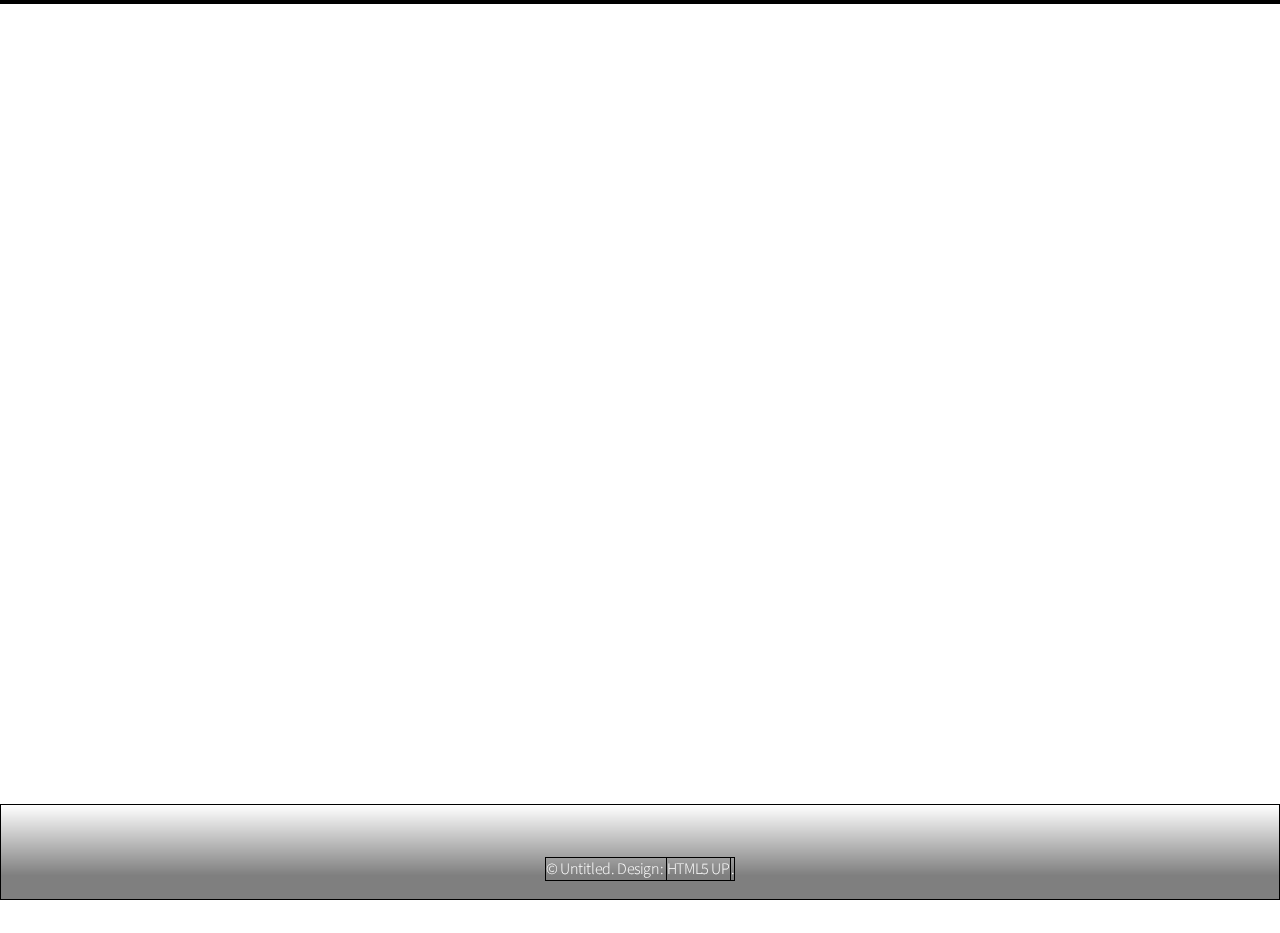
==== html5up-aerial/projects.html @ e5555c4e "added template and updated html, css and added projects.index. Still needs completed." ====
<!DOCTYPE html>
<!--
	Aerial by HTML5 UP
	html5up.net | @ajlkn
	Free for personal and commercial use under the CCA 3.0 license (html5up.net/license)
-->
<html>
  <head>
    <title>Mark Gowen | Projects</title>
    <meta charset="utf-8" />
    <meta
      name="viewport"
      content="width=device-width, initial-scale=1, user-scalable=no"
    />
    <link rel="stylesheet" href="assets/css/main.css" />
    <noscript><link rel="stylesheet" href="assets/css/noscript.css"/></noscript>
  </head>
  <body class="is-preload">
    <div id="wrapper">
      <div id="bg"></div>
      <div id="overlay"></div>
      <div id="main">
        <!-- Header -->
        <header id="header" class="projects">
          <h1><a href="/index.html"></a>Mark Gowen</h1>
          <p>Photographer &nbsp;&bull;&nbsp; Full Stack Web Developer</p>
        </header>
      </div>
      <div id="main-content"></div>
      <div class="project-content">
        <h2>Responsive Web Design</h2>
        <p>
          This project has been an evolution from our first week at Lambda
          School. It has covered everything from Flex Box to Inline Block,
          encompassing HTML and CSS.
        </p>
      </div>
    </div>
      <!-- Footer -->
      <footer id="footer">
        <span class="copyright"
          >&copy; Untitled. Design:
          <a href="http://html5up.net">HTML5 UP</a>.</span
        >
      </footer>
    </div>
    <script>
      window.onload = function() {
        document.body.classList.remove('is-preload');
      };
      window.ontouchmove = function() {
        return false;
      };
      window.onorientationchange = function() {
        document.body.scrollTop = 0;
      };
    </script>
  </body>
</html>
---- html5up-aerial/assets/css/main.css ----
@import url("https://fonts.googleapis.com/css?family=Source+Sans+Pro:300,900");
@import url("fontawesome-all.min.css");

/*
	Aerial by HTML5 UP
	html5up.net | @ajlkn
	Free for personal and commercial use under the CCA 3.0 license (html5up.net/license)
*/

html, body, div, span, applet, object,
iframe, h1, h2, h3, h4, h5, h6, p, blockquote,
pre, a, abbr, acronym, address, big, cite,
code, del, dfn, em, img, ins, kbd, q, s, samp,
small, strike, strong, sub, sup, tt, var, b,
u, i, center, dl, dt, dd, ol, ul, li, fieldset,
form, label, legend, table, caption, tbody,
tfoot, thead, tr, th, td, article, aside,
canvas, details, embed, figure, figcaption,
footer, header, hgroup, menu, nav, output, ruby,
section, summary, time, mark, audio, video {
	margin: 0;
	padding: 0;
	border: 0;
	font-size: 100%;
	font: inherit;
	vertical-align: baseline;}

article, aside, details, figcaption, figure,
footer, header, hgroup, menu, nav, section {
	display: block;}

body {
	line-height: 1;
}

ol, ul {
	list-style: none;
}

blockquote, q {
	quotes: none;
}

	blockquote:before, blockquote:after, q:before, q:after {
		content: '';
		content: none;
	}

table {
	border-collapse: collapse;
	border-spacing: 0;
}

body {
	-webkit-text-size-adjust: none;
}

mark {
	background-color: transparent;
	color: inherit;
}

input::-moz-focus-inner {
	border: 0;
	padding: 0;
}

input, select, textarea {
	-moz-appearance: none;
	-webkit-appearance: none;
	-ms-appearance: none;
	appearance: none;
}

/* Basic */

	html {
		box-sizing: border-box;
	}

	*, *:before, *:after {
		box-sizing: inherit;
	}

	body {
		background: #fff;
		overflow: hidden;
	}

		body.is-preload *, body.is-preload *:before, body.is-preload *:after {
			-moz-animation: none !important;
			-webkit-animation: none !important;
			-ms-animation: none !important;
			animation: none !important;
			-moz-transition: none !important;
			-webkit-transition: none !important;
			-ms-transition: none !important;
			transition: none !important;
		}

	body, input, select, textarea {
		color: #fff;
		font-family: 'Source Sans Pro', sans-serif;
		font-size: 15pt;
		font-weight: 300 !important;
		letter-spacing: -0.025em;
		line-height: 1.75em;
	}

	a {
		-moz-transition: border-color 0.2s ease-in-out;
		-webkit-transition: border-color 0.2s ease-in-out;
		-ms-transition: border-color 0.2s ease-in-out;
		transition: border-color 0.2s ease-in-out;
		border-bottom: dotted 1px;
		color: inherit;
		outline: 0;
		text-decoration: none;
	}

		a:hover {
			border-color: transparent;
		}

/* Icon */

	.icon {
		text-decoration: none;
		position: relative;
	}

		.icon:before {
			-moz-osx-font-smoothing: grayscale;
			-webkit-font-smoothing: antialiased;
			display: inline-block;
			font-style: normal;
			font-variant: normal;
			text-rendering: auto;
			line-height: 1;
			text-transform: none !important;
			font-family: 'Font Awesome 5 Free';
			font-weight: 400;
		}

		.icon > .label {
			display: none;
		}

		.icon.solid:before {
			font-weight: 900;
		}

		.icon.brands:before {
			font-family: 'Font Awesome 5 Brands';
		}

/* Wrapper */

	@-moz-keyframes wrapper {
		0% {
			opacity: 0;
		}

		100% {
			opacity: 1;
		}
	}

	@-webkit-keyframes wrapper {
		0% {
			opacity: 0;
		}

		100% {
			opacity: 1;
		}
	}

	@-ms-keyframes wrapper {
		0% {
			opacity: 0;
		}

		100% {
			opacity: 1;
		}
	}

	@keyframes wrapper {
		0% {
			opacity: 0;
		}

		100% {
			opacity: 1;
		}
	}

	#wrapper {
		-moz-animation: wrapper 3s forwards;
		-webkit-animation: wrapper 3s forwards;
		-ms-animation: wrapper 3s forwards;
		animation: wrapper 3s forwards;
		height: 100%;
		left: 0;
		opacity: 0;
		position: fixed;
		top: 0;
		width: 100%;
	}

/* BG */

	#bg {
		/* -moz-animation: bg 60s linear infinite;
		-webkit-animation: bg 60s linear infinite;
		-ms-animation: bg 60s linear infinite;
		animation: bg 60s linear infinite;
		-moz-backface-visibility: hidden;
		-webkit-backface-visibility: hidden;
		-ms-backface-visibility: hidden;
		backface-visibility: hidden;
		-moz-transform: translate3d(0,0,0);
		-webkit-transform: translate3d(0,0,0);
		-ms-transform: translate3d(0,0,0);
		transform: translate3d(0,0,0); */
	/* Set your background with this */

		background: #348cb2 url("images/bkg.jpg");
		/* background-repeat: no-repeat; */
		height: 100%;
		left: 0;
		opacity: 1;
		position: fixed;
		top: 0;
	}

	@-moz-keyframes bg {
		0% {
			-moz-transform: translate3d(0,0,0);
			-webkit-transform: translate3d(0,0,0);
			-ms-transform: translate3d(0,0,0);
			transform: translate3d(0,0,0);
		}

		100% {
			-moz-transform: translate3d(-2250px,0,0);
			-webkit-transform: translate3d(-2250px,0,0);
			-ms-transform: translate3d(-2250px,0,0);
			transform: translate3d(-2250px,0,0);
		}
	}

	@-webkit-keyframes bg {
		0% {
			-moz-transform: translate3d(0,0,0);
			-webkit-transform: translate3d(0,0,0);
			-ms-transform: translate3d(0,0,0);
			transform: translate3d(0,0,0);
		}

		100% {
			-moz-transform: translate3d(-2250px,0,0);
			-webkit-transform: translate3d(-2250px,0,0);
			-ms-transform: translate3d(-2250px,0,0);
			transform: translate3d(-2250px,0,0);
		}
	}

	@-ms-keyframes bg {
		0% {
			-moz-transform: translate3d(0,0,0);
			-webkit-transform: translate3d(0,0,0);
			-ms-transform: translate3d(0,0,0);
			transform: translate3d(0,0,0);
		}

		100% {
			-moz-transform: translate3d(-2250px,0,0);
			-webkit-transform: translate3d(-2250px,0,0);
			-ms-transform: translate3d(-2250px,0,0);
			transform: translate3d(-2250px,0,0);
		}
	}

	@keyframes bg {
		0% {
			-moz-transform: translate3d(0,0,0);
			-webkit-transform: translate3d(0,0,0);
			-ms-transform: translate3d(0,0,0);
			transform: translate3d(0,0,0);
		}

		100% {
			-moz-transform: translate3d(-2250px,0,0);
			-webkit-transform: translate3d(-2250px,0,0);
			-ms-transform: translate3d(-2250px,0,0);
			transform: translate3d(-2250px,0,0);
		}
	}

	#bg {
		background-size: 2250px auto;
		width: 6750px;
	}

/* Overlay */

	@-moz-keyframes overlay {
		0% {
			opacity: 0;
		}

		100% {
			opacity: 1;
		}
	}

	@-webkit-keyframes overlay {
		0% {
			opacity: 0;
		}

		100% {
			opacity: 1;
		}
	}

	@-ms-keyframes overlay {
		0% {
			opacity: 0;
		}

		100% {
			opacity: 1;
		}
	}

	@keyframes overlay {
		0% {
			opacity: 0;
		}

		100% {
			opacity: 1;
		}
	}

	#overlay {
		-moz-animation: overlay 1.5s 1.5s forwards;
		-webkit-animation: overlay 1.5s 1.5s forwards;
		-ms-animation: overlay 1.5s 1.5s forwards;
		animation: overlay 1.5s 1.5s forwards;
		background-attachment: fixed, fixed;
		background-image: url("images/overlay-pattern.png"), url("images/overlay.svg");
		background-position: top left, center center;
		background-repeat: repeat, no-repeat;
		background-size: auto, cover;
		height: 100%;
		left: 0;
		opacity: 0;
		position: fixed;
		top: 0;
		width: 100%;
	}

/* Main */

	#main {
		height: 100%;
		left: 0;
		position: fixed;
		text-align: center;
		top: 0;
		width: 100%;
	}

		#main:before {
			content: '';
			display: inline-block;
			height: 100%;
			margin-right: 0;
			vertical-align: middle;
			width: 1px;
		}

/* Header */

	@-moz-keyframes header {
		0% {
			-moz-transform: translate3d(0,1em,0);
			-webkit-transform: translate3d(0,1em,0);
			-ms-transform: translate3d(0,1em,0);
			transform: translate3d(0,1em,0);
			opacity: 0;
		}

		100% {
			-moz-transform: translate3d(0,0,0);
			-webkit-transform: translate3d(0,0,0);
			-ms-transform: translate3d(0,0,0);
			transform: translate3d(0,0,0);
			opacity: 1;
		}
	}

	@-webkit-keyframes header {
		0% {
			-moz-transform: translate3d(0,1em,0);
			-webkit-transform: translate3d(0,1em,0);
			-ms-transform: translate3d(0,1em,0);
			transform: translate3d(0,1em,0);
			opacity: 0;
		}

		100% {
			-moz-transform: translate3d(0,0,0);
			-webkit-transform: translate3d(0,0,0);
			-ms-transform: translate3d(0,0,0);
			transform: translate3d(0,0,0);
			opacity: 1;
		}
	}

	@-ms-keyframes header {
		0% {
			-moz-transform: translate3d(0,1em,0);
			-webkit-transform: translate3d(0,1em,0);
			-ms-transform: translate3d(0,1em,0);
			transform: translate3d(0,1em,0);
			opacity: 0;
		}

		100% {
			-moz-transform: translate3d(0,0,0);
			-webkit-transform: translate3d(0,0,0);
			-ms-transform: translate3d(0,0,0);
			transform: translate3d(0,0,0);
			opacity: 1;
		}
	}

	@keyframes header {
		0% {
			-moz-transform: translate3d(0,1em,0);
			-webkit-transform: translate3d(0,1em,0);
			-ms-transform: translate3d(0,1em,0);
			transform: translate3d(0,1em,0);
			opacity: 0;
		}

		100% {
			-moz-transform: translate3d(0,0,0);
			-webkit-transform: translate3d(0,0,0);
			-ms-transform: translate3d(0,0,0);
			transform: translate3d(0,0,0);
			opacity: 1;
		}
	}

	@-moz-keyframes nav-icons {
		0% {
			-moz-transform: translate3d(0,1em,0);
			-webkit-transform: translate3d(0,1em,0);
			-ms-transform: translate3d(0,1em,0);
			transform: translate3d(0,1em,0);
			opacity: 0;
		}

		100% {
			-moz-transform: translate3d(0,0,0);
			-webkit-transform: translate3d(0,0,0);
			-ms-transform: translate3d(0,0,0);
			transform: translate3d(0,0,0);
			opacity: 1;
		}
	}

	@-webkit-keyframes nav-icons {
		0% {
			-moz-transform: translate3d(0,1em,0);
			-webkit-transform: translate3d(0,1em,0);
			-ms-transform: translate3d(0,1em,0);
			transform: translate3d(0,1em,0);
			opacity: 0;
		}

		100% {
			-moz-transform: translate3d(0,0,0);
			-webkit-transform: translate3d(0,0,0);
			-ms-transform: translate3d(0,0,0);
			transform: translate3d(0,0,0);
			opacity: 1;
		}
	}

	@-ms-keyframes nav-icons {
		0% {
			-moz-transform: translate3d(0,1em,0);
			-webkit-transform: translate3d(0,1em,0);
			-ms-transform: translate3d(0,1em,0);
			transform: translate3d(0,1em,0);
			opacity: 0;
		}

		100% {
			-moz-transform: translate3d(0,0,0);
			-webkit-transform: translate3d(0,0,0);
			-ms-transform: translate3d(0,0,0);
			transform: translate3d(0,0,0);
			opacity: 1;
		}
	}

	@keyframes nav-icons {
		0% {
			-moz-transform: translate3d(0,1em,0);
			-webkit-transform: translate3d(0,1em,0);
			-ms-transform: translate3d(0,1em,0);
			transform: translate3d(0,1em,0);
			opacity: 0;
		}

		100% {
			-moz-transform: translate3d(0,0,0);
			-webkit-transform: translate3d(0,0,0);
			-ms-transform: translate3d(0,0,0);
			transform: translate3d(0,0,0);
			opacity: 1;
		}
	}

	#header {
		-moz-animation: header 1s 2.25s forwards;
		-webkit-animation: header 1s 2.25s forwards;
		-ms-animation: header 1s 2.25s forwards;
		animation: header 1s 2.25s forwards;
		-moz-backface-visibility: hidden;
		-webkit-backface-visibility: hidden;
		-ms-backface-visibility: hidden;
		backface-visibility: hidden;
		-moz-transform: translate3d(0,0,0);
		-webkit-transform: translate3d(0,0,0);
		-ms-transform: translate3d(0,0,0);
		transform: translate3d(0,0,0);
		cursor: default;
		display: inline-block;
		opacity: 0;
		position: relative;
		text-align: center;
		top: -12em;
		vertical-align: middle;
		width: 90%;
	}

		#header h1 {
			color: #2f3922;
			font-size: 4.35em;
			font-weight: 900;
			letter-spacing: -0.035em;
			line-height: 1em;
		}

		#header p {
			color: #2f3922;
			font-size: 1.25em;
			margin: 0.75em 0 0.25em 0;
			opacity: 0.75;
		}

		#header nav {
			margin: 1.5em 0 0 0;
		}

			#header nav li {
				-moz-animation: nav-icons 0.5s ease-in-out forwards;
				-webkit-animation: nav-icons 0.5s ease-in-out forwards;
				-ms-animation: nav-icons 0.5s ease-in-out forwards;
				animation: nav-icons 0.5s ease-in-out forwards;
				-moz-backface-visibility: hidden;
				-webkit-backface-visibility: hidden;
				-ms-backface-visibility: hidden;
				backface-visibility: hidden;
				-moz-transform: translate3d(0,0,0);
				-webkit-transform: translate3d(0,0,0);
				-ms-transform: translate3d(0,0,0);
				transform: translate3d(0,0,0);
				display: inline-block;
				height: 5.35em;
				line-height: 5.885em;
				opacity: 0;
				position: relative;
				top: 0;
				width: 5.35em;
				color: #774642;
			}

				#header nav li:nth-child(1) {
					-moz-animation-delay: 2.5s;
					-webkit-animation-delay: 2.5s;
					-ms-animation-delay: 2.5s;
					animation-delay: 2.5s;
				}

				#header nav li:nth-child(2) {
					-moz-animation-delay: 2.75s;
					-webkit-animation-delay: 2.75s;
					-ms-animation-delay: 2.75s;
					animation-delay: 2.75s;
				}

				#header nav li:nth-child(3) {
					-moz-animation-delay: 3s;
					-webkit-animation-delay: 3s;
					-ms-animation-delay: 3s;
					animation-delay: 3s;
				}

				#header nav li:nth-child(4) {
					-moz-animation-delay: 3.25s;
					-webkit-animation-delay: 3.25s;
					-ms-animation-delay: 3.25s;
					animation-delay: 3.25s;
				}

				#header nav li:nth-child(5) {
					-moz-animation-delay: 3.5s;
					-webkit-animation-delay: 3.5s;
					-ms-animation-delay: 3.5s;
					animation-delay: 3.5s;
				}

				#header nav li:nth-child(6) {
					-moz-animation-delay: 3.75s;
					-webkit-animation-delay: 3.75s;
					-ms-animation-delay: 3.75s;
					animation-delay: 3.75s;
				}

				#header nav li:nth-child(7) {
					-moz-animation-delay: 4s;
					-webkit-animation-delay: 4s;
					-ms-animation-delay: 4s;
					animation-delay: 4s;
				}

				#header nav li:nth-child(8) {
					-moz-animation-delay: 4.25s;
					-webkit-animation-delay: 4.25s;
					-ms-animation-delay: 4.25s;
					animation-delay: 4.25s;
				}

				#header nav li:nth-child(9) {
					-moz-animation-delay: 4.5s;
					-webkit-animation-delay: 4.5s;
					-ms-animation-delay: 4.5s;
					animation-delay: 4.5s;
				}

				#header nav li:nth-child(10) {
					-moz-animation-delay: 4.75s;
					-webkit-animation-delay: 4.75s;
					-ms-animation-delay: 4.75s;
					animation-delay: 4.75s;
				}

			#header nav a {
				-webkit-tap-highlight-color: rgba(0, 0, 0, 0);
				-webkit-touch-callout: none;
				border: 0;
				display: inline-block;
			}

				#header nav a:before {
					-moz-transition: all 0.2s ease-in-out;
					-webkit-transition: all 0.2s ease-in-out;
					-ms-transition: all 0.2s ease-in-out;
					transition: all 0.2s ease-in-out;
					border-radius: 100%;
					border: solid 1px #774642;
					display: block;
					font-size: 1.75em;
					height: 2.5em;
					line-height: 2.5em;
					position: relative;
					text-align: center;
					top: 0;
					width: 2.5em;
				}

				#header nav a:hover {
					font-size: 1.1em;
				}

					#header nav a:hover:before {
						background-color: rgba(255, 255, 255, 0.175);
						color: #fff;
					}

				#header nav a:active {
					font-size: 0.95em;
					background: none;
				}

					#header nav a:active:before {
						background-color: rgba(255, 255, 255, 0.35);
						color: #fff;
					}

				#header nav a span {
					display: none;
				}

/* Main-Content */

#main-content {
		background: red;
	}

/* Footer */

	#footer {
		background-image: -moz-linear-gradient(top, rgba(0,0,0,0), rgba(0,0,0,0.5) 75%);
		background-image: -webkit-linear-gradient(top, rgba(0,0,0,0), rgba(0,0,0,0.5) 75%);
		background-image: -ms-linear-gradient(top, rgba(0,0,0,0), rgba(0,0,0,0.5) 75%);
		background-image: linear-gradient(top, rgba(0,0,0,0), rgba(0,0,0,0.5) 75%);
		bottom: 0;
		cursor: default;
		height: 6em;
		left: 0;
		line-height: 8em;
		position: absolute;
		text-align: center;
		width: 100%;
	}

/* Wide */

	@media screen and (max-width: 1680px) {

		/* Basic */

			body, input, select, textarea {
				font-size: 13pt;
			}

		/* BG */

			@-moz-keyframes bg {
				0% {
					-moz-transform: translate3d(0,0,0);
					-webkit-transform: translate3d(0,0,0);
					-ms-transform: translate3d(0,0,0);
					transform: translate3d(0,0,0);
				}

				100% {
					-moz-transform: translate3d(-1500px,0,0);
					-webkit-transform: translate3d(-1500px,0,0);
					-ms-transform: translate3d(-1500px,0,0);
					transform: translate3d(-1500px,0,0);
				}

	}

		@-webkit-keyframes bg {
			0% {
				-moz-transform: translate3d(0,0,0);
				-webkit-transform: translate3d(0,0,0);
				-ms-transform: translate3d(0,0,0);
				transform: translate3d(0,0,0);
			}

			100% {
				-moz-transform: translate3d(-1500px,0,0);
				-webkit-transform: translate3d(-1500px,0,0);
				-ms-transform: translate3d(-1500px,0,0);
				transform: translate3d(-1500px,0,0);
			}
			}

		@-ms-keyframes bg {
			0% {
				-moz-transform: translate3d(0,0,0);
				-webkit-transform: translate3d(0,0,0);
				-ms-transform: translate3d(0,0,0);
				transform: translate3d(0,0,0);
			}

			100% {
				-moz-transform: translate3d(-1500px,0,0);
				-webkit-transform: translate3d(-1500px,0,0);
				-ms-transform: translate3d(-1500px,0,0);
				transform: translate3d(-1500px,0,0);
			}
		}

		@keyframes bg {
			0% {
				-moz-transform: translate3d(0,0,0);
				-webkit-transform: translate3d(0,0,0);
				-ms-transform: translate3d(0,0,0);
				transform: translate3d(0,0,0);
			}

			100% {
				-moz-transform: translate3d(-1500px,0,0);
				-webkit-transform: translate3d(-1500px,0,0);
				-ms-transform: translate3d(-1500px,0,0);
				transform: translate3d(-1500px,0,0);
			}
		}

		#bg {
			background-size: 1500px auto;
			width: 4500px;
		} }

/* Normal */

	@media screen and (max-width: 1280px) {

		/* Basic */

			body, input, select, textarea {
				font-size: 12pt;
			}

		/* BG */

			@-moz-keyframes bg {
				0% {
					-moz-transform: translate3d(0,0,0);
					-webkit-transform: translate3d(0,0,0);
					-ms-transform: translate3d(0,0,0);
					transform: translate3d(0,0,0);
				}

				100% {
					-moz-transform: translate3d(-750px,0,0);
					-webkit-transform: translate3d(-750px,0,0);
					-ms-transform: translate3d(-750px,0,0);
					transform: translate3d(-750px,0,0);
				}

	}

		@-webkit-keyframes bg {
			0% {
				-moz-transform: translate3d(0,0,0);
				-webkit-transform: translate3d(0,0,0);
				-ms-transform: translate3d(0,0,0);
				transform: translate3d(0,0,0);
			}

			100% {
				-moz-transform: translate3d(-750px,0,0);
				-webkit-transform: translate3d(-750px,0,0);
				-ms-transform: translate3d(-750px,0,0);
				transform: translate3d(-750px,0,0);
			}
			}

		@-ms-keyframes bg {
			0% {
				-moz-transform: translate3d(0,0,0);
				-webkit-transform: translate3d(0,0,0);
				-ms-transform: translate3d(0,0,0);
				transform: translate3d(0,0,0);
			}

			100% {
				-moz-transform: translate3d(-750px,0,0);
				-webkit-transform: translate3d(-750px,0,0);
				-ms-transform: translate3d(-750px,0,0);
				transform: translate3d(-750px,0,0);
			}
		}

		@keyframes bg {
			0% {
				-moz-transform: translate3d(0,0,0);
				-webkit-transform: translate3d(0,0,0);
				-ms-transform: translate3d(0,0,0);
				transform: translate3d(0,0,0);
			}

			100% {
				-moz-transform: translate3d(-750px,0,0);
				-webkit-transform: translate3d(-750px,0,0);
				-ms-transform: translate3d(-750px,0,0);
				transform: translate3d(-750px,0,0);
			}
		}

		#bg {
			background-size: 750px auto;
			width: 2250px;
		} }

/* Mobile */

	@media screen and (max-width: 736px) {

		/* Basic */

			body {
				min-width: 320px;
			}

			body, input, select, textarea {
				font-size: 11pt;
			}

		/* BG */

			@-moz-keyframes bg {
				0% {
					-moz-transform: translate3d(0,0,0);
					-webkit-transform: translate3d(0,0,0);
					-ms-transform: translate3d(0,0,0);
					transform: translate3d(0,0,0);
				}

				100% {
					-moz-transform: translate3d(-300px,0,0);
					-webkit-transform: translate3d(-300px,0,0);
					-ms-transform: translate3d(-300px,0,0);
					transform: translate3d(-300px,0,0);
				}

	}

		@-webkit-keyframes bg {
			0% {
				-moz-transform: translate3d(0,0,0);
				-webkit-transform: translate3d(0,0,0);
				-ms-transform: translate3d(0,0,0);
				transform: translate3d(0,0,0);
			}

			100% {
				-moz-transform: translate3d(-300px,0,0);
				-webkit-transform: translate3d(-300px,0,0);
				-ms-transform: translate3d(-300px,0,0);
				transform: translate3d(-300px,0,0);
			}
			}

		@-ms-keyframes bg {
			0% {
				-moz-transform: translate3d(0,0,0);
				-webkit-transform: translate3d(0,0,0);
				-ms-transform: translate3d(0,0,0);
				transform: translate3d(0,0,0);
			}

			100% {
				-moz-transform: translate3d(-300px,0,0);
				-webkit-transform: translate3d(-300px,0,0);
				-ms-transform: translate3d(-300px,0,0);
				transform: translate3d(-300px,0,0);
			}
		}

		@keyframes bg {
			0% {
				-moz-transform: translate3d(0,0,0);
				-webkit-transform: translate3d(0,0,0);
				-ms-transform: translate3d(0,0,0);
				transform: translate3d(0,0,0);
			}

			100% {
				-moz-transform: translate3d(-300px,0,0);
				-webkit-transform: translate3d(-300px,0,0);
				-ms-transform: translate3d(-300px,0,0);
				transform: translate3d(-300px,0,0);
			}
		}

		#bg {
			background-size: 300px auto;
			width: 900px;
		}

	/* Header */

		#header h1 {
			font-size: 2.5em;
		}

		#header p {
			font-size: 1em;
		}

		#header nav {
			font-size: 1em;
		}

			#header nav a:hover {
				font-size: 1em;
			}

			#header nav a:active {
				font-size: 1em;
			} }

/* Mobile (Portrait) */

	@media screen and (max-width: 480px) {

		/* BG */

			@-moz-keyframes bg {
				0% {
					-moz-transform: translate3d(0,0,0);
					-webkit-transform: translate3d(0,0,0);
					-ms-transform: translate3d(0,0,0);
					transform: translate3d(0,0,0);
				}

				100% {
					-moz-transform: translate3d(-412.5px,0,0);
					-webkit-transform: translate3d(-412.5px,0,0);
					-ms-transform: translate3d(-412.5px,0,0);
					transform: translate3d(-412.5px,0,0);
				}

	}

		@-webkit-keyframes bg {
			0% {
				-moz-transform: translate3d(0,0,0);
				-webkit-transform: translate3d(0,0,0);
				-ms-transform: translate3d(0,0,0);
				transform: translate3d(0,0,0);
			}

			100% {
				-moz-transform: translate3d(-412.5px,0,0);
				-webkit-transform: translate3d(-412.5px,0,0);
				-ms-transform: translate3d(-412.5px,0,0);
				transform: translate3d(-412.5px,0,0);
			}
			}

		@-ms-keyframes bg {
			0% {
				-moz-transform: translate3d(0,0,0);
				-webkit-transform: translate3d(0,0,0);
				-ms-transform: translate3d(0,0,0);
				transform: translate3d(0,0,0);
			}

			100% {
				-moz-transform: translate3d(-412.5px,0,0);
				-webkit-transform: translate3d(-412.5px,0,0);
				-ms-transform: translate3d(-412.5px,0,0);
				transform: translate3d(-412.5px,0,0);
			}
		}

		@keyframes bg {
			0% {
				-moz-transform: translate3d(0,0,0);
				-webkit-transform: translate3d(0,0,0);
				-ms-transform: translate3d(0,0,0);
				transform: translate3d(0,0,0);
			}

			100% {
				-moz-transform: translate3d(-412.5px,0,0);
				-webkit-transform: translate3d(-412.5px,0,0);
				-ms-transform: translate3d(-412.5px,0,0);
				transform: translate3d(-412.5px,0,0);
			}
		}

		#bg {
			background-size: 412.5px auto;
			width: 1237.5px;
		}

	/* Header */

		#header nav {
			padding: 0 1em;
		} }

/****************************************** Projects CSS ***********************************/



#header.projects{
	-moz-animation: header 1s 2.25s forwards;
	-webkit-animation: header 1s 2.25s forwards;
	-ms-animation: header 1s 2.25s forwards;
	animation: header 1s 2.25s forwards;
	-moz-backface-visibility: hidden;
	-webkit-backface-visibility: hidden;
	-ms-backface-visibility: hidden;
	backface-visibility: hidden;
	-moz-transform: translate3d(0,0,0);
	-webkit-transform: translate3d(0,0,0);
	-ms-transform: translate3d(0,0,0);
	transform: translate3d(0,0,0);
	cursor: default;
	display: inline-block;
	position: relative;
	text-align: center;
	top: -19em;
	vertical-align: middle;
	width: 90%;
}

	#header.projects h1 {
		color: #2f3922;
		font-size: 2.35em;
		font-weight: 900;
		letter-spacing: -0.035em;
		line-height: 1em;
	}


.project-content {
	display: flex;
	justify-content: center;
	align-content: center;
	background: #2f3922;
	vertical-align: middle;
	width: 45%;
	padding: 2%;
}

.project-content h2 {
	color: white;
	font-weight: 300;
}

.project p {
	color: white;
}

* {
	border: 1px solid black !important;
}
---- html5up-aerial/assets/css/noscript.css ----
/*
	Aerial by HTML5 UP
	html5up.net | @ajlkn
	Free for personal and commercial use under the CCA 3.0 license (html5up.net/license)
*/

/* Wrapper */

	#wrapper {
		opacity: 1 !important;
	}

/* Overlay */

	#overlay {
		opacity: 1 !important;
	}

/* Header */

	#header {
		opacity: 1 !important;
	}

		#header nav li {
			opacity: 1 !important;
		}
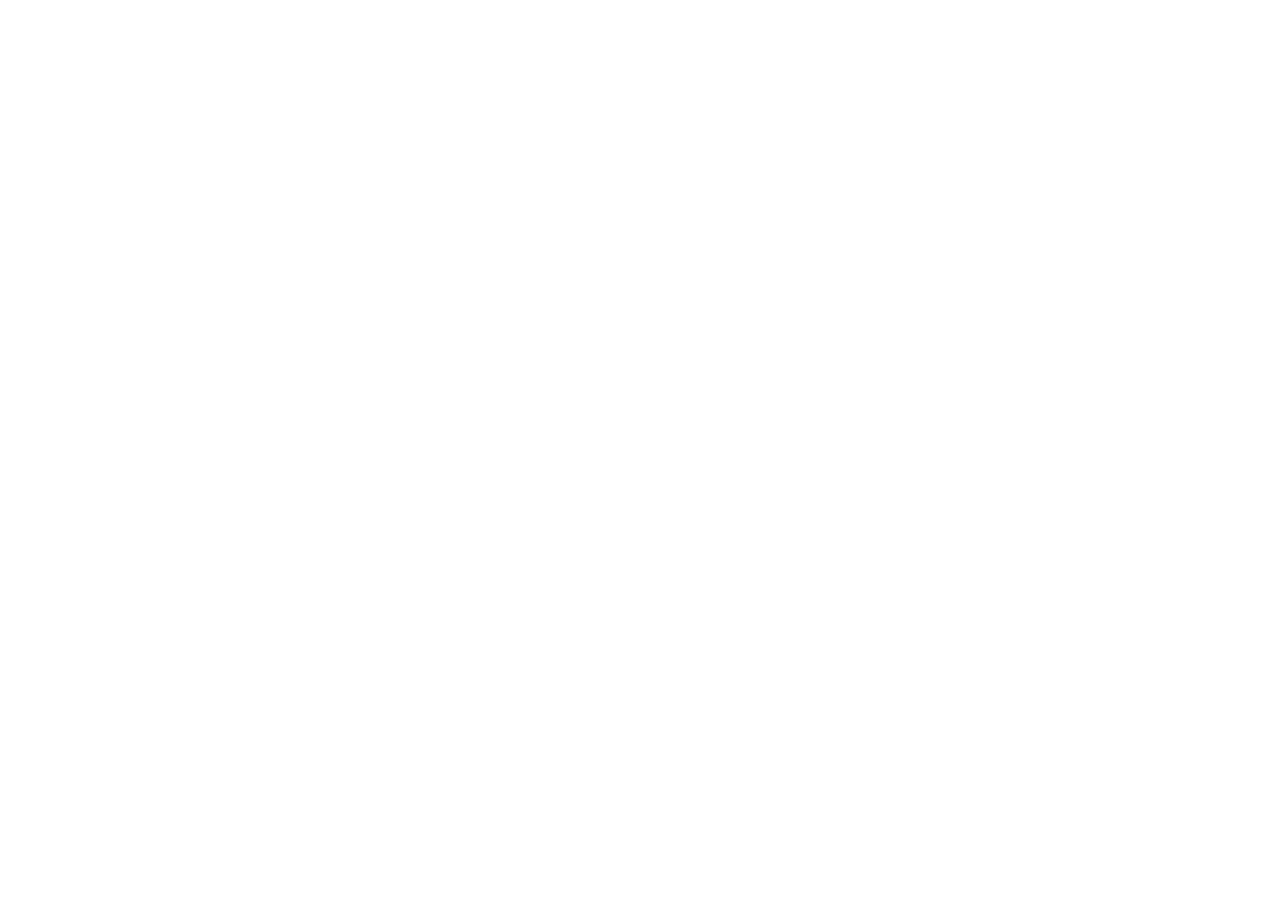
==== commit 93cdbf82: "added projects to projects.html and updated css. Project needs correct media queries. Project meets " ====
--- a/html5up-aerial/projects.html
+++ b/html5up-aerial/projects.html
@@ -22,20 +22,33 @@
       <div id="main">
         <!-- Header -->
         <header id="header" class="projects">
-          <h1><a href="/index.html"></a>Mark Gowen</h1>
+          <h1><a class="navLink" href="/index.html">Mark Gowen</a></h1>
           <p>Photographer &nbsp;&bull;&nbsp; Full Stack Web Developer</p>
         </header>
       </div>
-      <div id="main-content"></div>
-      <div class="project-content">
-        <h2>Responsive Web Design</h2>
-        <p>
-          This project has been an evolution from our first week at Lambda
-          School. It has covered everything from Flex Box to Inline Block,
-          encompassing HTML and CSS.
-        </p>
-      </div>
-    </div>
+    <section id="main-content">
+        <div class="project-content">
+            <a class="navLink" style="display:block" href="https://adventurewed.co"><div class="project1">
+                <h1>Photography</h1>
+                    <p>
+                    In addition to attending Lambda School for Full Stack Web Development, I am also a full-time wedding photographer.</p>
+            </div></a>
+            <a class="navLink" style="display:block" href="https://github.com/markgowen/responsive-web-design-I"><div class="project2">
+                <h1>Responsive Web Design</h1>
+                    <p>
+                    This project has been an evolution from our first week at Lambda
+                    School. It has covered everything from Flex Box to Inline Block,
+                    encompassing HTML and CSS.
+                    </p>
+            </div></a>
+            <a class="navLink" style="display:block" href="https://codepen.io/markgowen/pen/vopLXG"><div class="project3">
+                <h1>User Interface I</h1>
+                    <p>
+                    This project was a codepen challenge targeting User Interface and design, using HTML and CSS.
+                    </p>
+            </div></a>
+        </a>
+    </section>
       <!-- Footer -->
       <footer id="footer">
         <span class="copyright"
--- a/html5up-aerial/assets/css/main.css
+++ b/html5up-aerial/assets/css/main.css
@@ -84,7 +84,7 @@
 
 	body {
 		background: #fff;
-		overflow: hidden;
+		overflow: auto;
 	}
 
 		body.is-preload *, body.is-preload *:before, body.is-preload *:after {
@@ -715,7 +715,11 @@
 /* Main-Content */
 
 #main-content {
-		background: red;
+		position: relative;
+		text-align: center;
+		top: 10em;
+		width: 100%;
+		margin: 0 auto;
 	}
 
 /* Footer */
@@ -1091,7 +1095,10 @@
 
 /****************************************** Projects CSS ***********************************/
 
-
+.navLink {
+	text-decoration: none;
+	border: none;
+}
 
 #header.projects{
 	-moz-animation: header 1s 2.25s forwards;
@@ -1110,7 +1117,7 @@
 	display: inline-block;
 	position: relative;
 	text-align: center;
-	top: -19em;
+	top: -21em;
 	vertical-align: middle;
 	width: 90%;
 }
@@ -1126,23 +1133,41 @@
 
 .project-content {
 	display: flex;
-	justify-content: center;
-	align-content: center;
-	background: #2f3922;
-	vertical-align: middle;
-	width: 45%;
+	flex-direction: column;
+	justify-content: space-between;
+	align-items: center;
+	text-align: center;
+	width: 50%;
+	/* background-color: #2f3922;
+	border-radius: 15px; */
 	padding: 2%;
-}
-
-.project-content h2 {
+	margin: 0 auto;
+	overflow: auto;
+	
+}
+
+.project-content h1 {
 	color: white;
+	font-size: 1.2rem;
 	font-weight: 300;
-}
-
-.project p {
+	text-align: left;
+	margin: 0 4%;
+}
+
+.project-content p {
 	color: white;
-}
-
-* {
+	text-align: left;
+	margin: 0 4%;
+}
+
+.project1, .project2, .project3 {
+	display: flex;
+	justify-content: space-around;
+	background-color: #2f3922;
+	border-radius: 15px;
+	margin: 5%;
+	padding: 2%;
+}
+/* * {
 	border: 1px solid black !important;
-}+} */